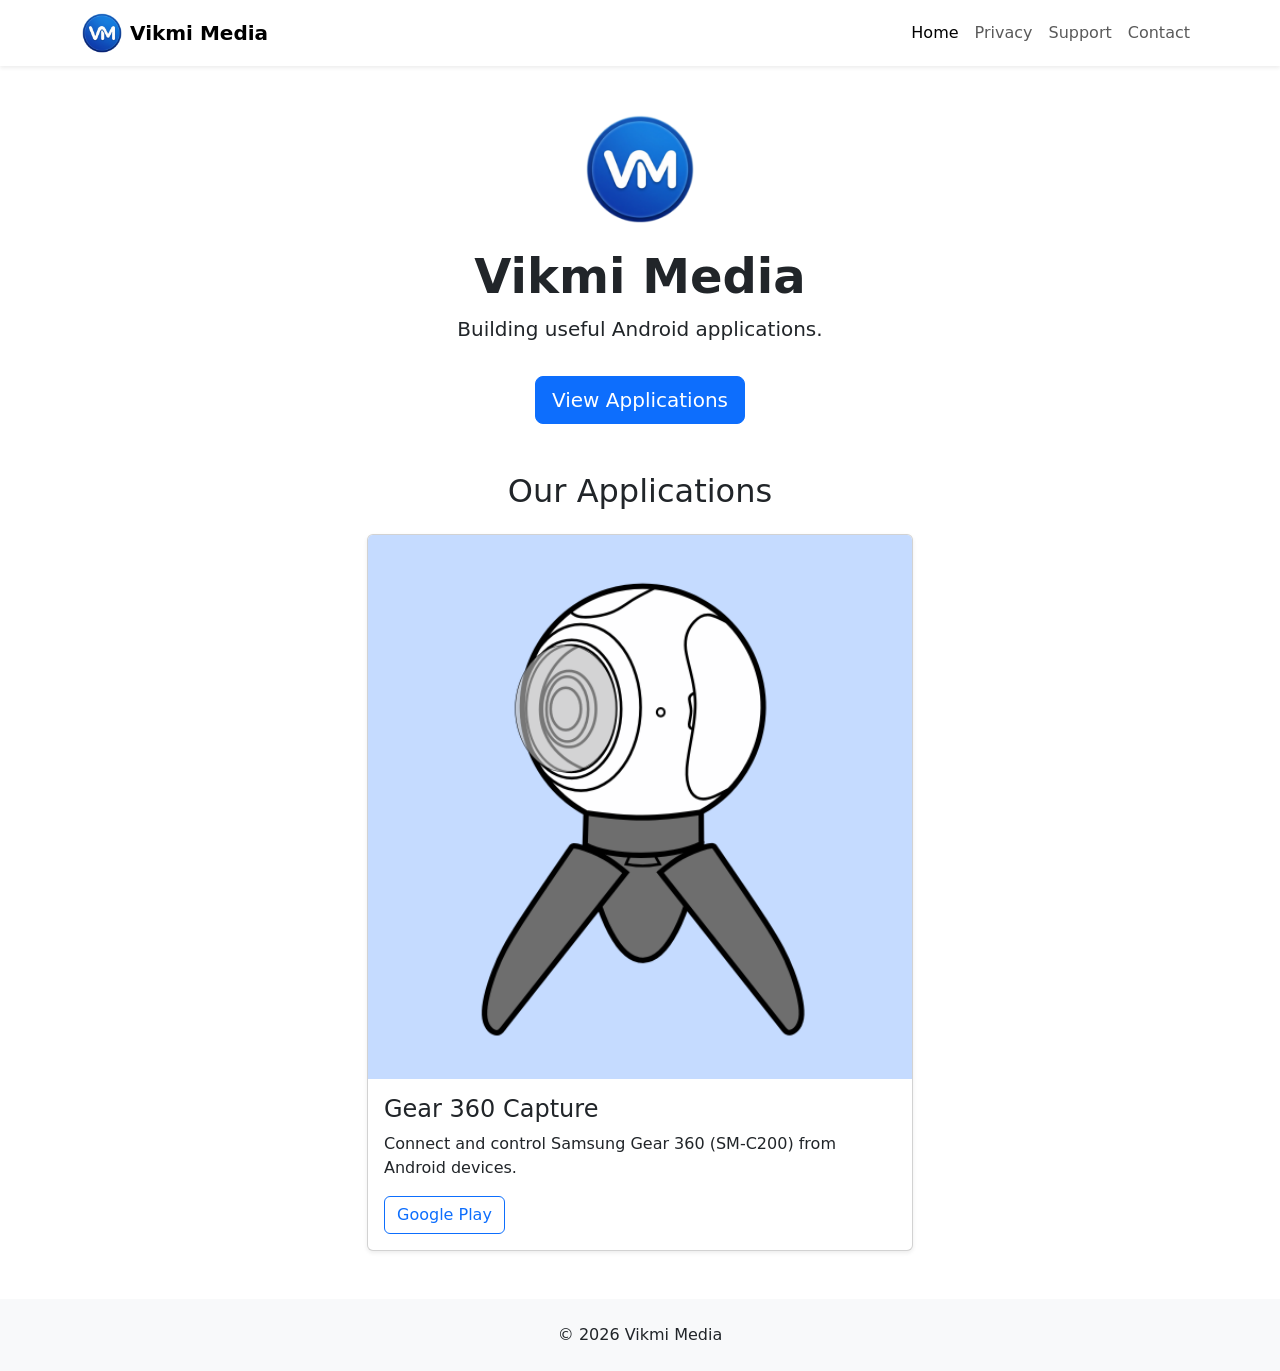
==== index.html @ a7b7f3e5 "Update index.html" ====
<!DOCTYPE html>
<html lang="en">

<head>
    <meta charset="UTF-8">
    <meta name="viewport" content="width=device-width, initial-scale=1.0">

    <title>Vikmi Media</title>

    <meta name="description"
        content="Official website of Vikmi Media, developer of Android applications including Gear 360 Capture.">

    <link rel="icon" type="image/png" href="images/favicon.png">

    <!-- Bootstrap -->
    <link href="https://cdn.jsdelivr.net/npm/bootstrap@5.3.7/dist/css/bootstrap.min.css" rel="stylesheet">

    <!-- Custom CSS -->
    <link rel="stylesheet" href="css/style.css">
</head>

<body>

    <!-- Navbar -->
    <nav class="navbar navbar-expand-lg bg-white shadow-sm">
        <div class="container">

            <a class="navbar-brand d-flex align-items-center" href="index.html">

                <img src="images/logo.png"
                    alt="Vikmi Media"
                    width="40"
                    class="me-2">

                <strong>Vikmi Media</strong>

            </a>

            <button class="navbar-toggler"
                type="button"
                data-bs-toggle="collapse"
                data-bs-target="#menu">

                <span class="navbar-toggler-icon"></span>

            </button>

            <div class="collapse navbar-collapse" id="menu">

                <ul class="navbar-nav ms-auto">

                    <li class="nav-item">
                        <a class="nav-link active" href="index.html">Home</a>
                    </li>

                    <li class="nav-item">
                        <a class="nav-link" href="privacy.html">Privacy</a>
                    </li>

                    <li class="nav-item">
                        <a class="nav-link" href="support.html">Support</a>
                    </li>

                    <li class="nav-item">
                        <a class="nav-link" href="contact.html">Contact</a>
                    </li>

                </ul>

            </div>

        </div>
    </nav>

    <!-- Hero -->
    <section class="py-5 text-center">

        <div class="container">

            <img src="images/logo.png"
                width="110"
                class="mb-4"
                alt="Logo">

            <h1 class="display-5 fw-bold">
                Vikmi Media
            </h1>

            <p class="lead">
                Building useful Android applications.
            </p>

            <a href="#apps" class="btn btn-primary btn-lg mt-3">
                View Applications
            </a>

        </div>

    </section>

    <!-- Applications -->
    <section id="apps" class="pb-5">

        <div class="container">

            <h2 class="text-center mb-4">
                Our Applications
            </h2>

            <div class="row justify-content-center">

                <div class="col-md-6">

                    <div class="card shadow-sm h-100">

                        <img src="images/gear360capture.png"
                            class="card-img-top"
                            alt="Gear 360 Capture">

                        <div class="card-body">

                            <h4 class="card-title">
                                Gear 360 Capture
                            </h4>

                            <p class="card-text">

                                Connect and control Samsung Gear 360 (SM-C200)
                                from Android devices.

                            </p>

                            <a href="#"
                                class="btn btn-outline-primary">

                                Google Play

                            </a>

                        </div>

                    </div>

                </div>

            </div>

        </div>

    </section>

    <!-- Footer -->
    <footer class="py-4 bg-light">

        <div class="container text-center">

            © 2026 Vikmi Media

        </div>

    </footer>

    <!-- Bootstrap -->
    <script src="https://cdn.jsdelivr.net/npm/bootstrap@5.3.7/dist/js/bootstrap.bundle.min.js"></script>

    <!-- Custom JS -->
    <script src="js/script.js"></script>

</body>

</html>
---- css/style.css ----

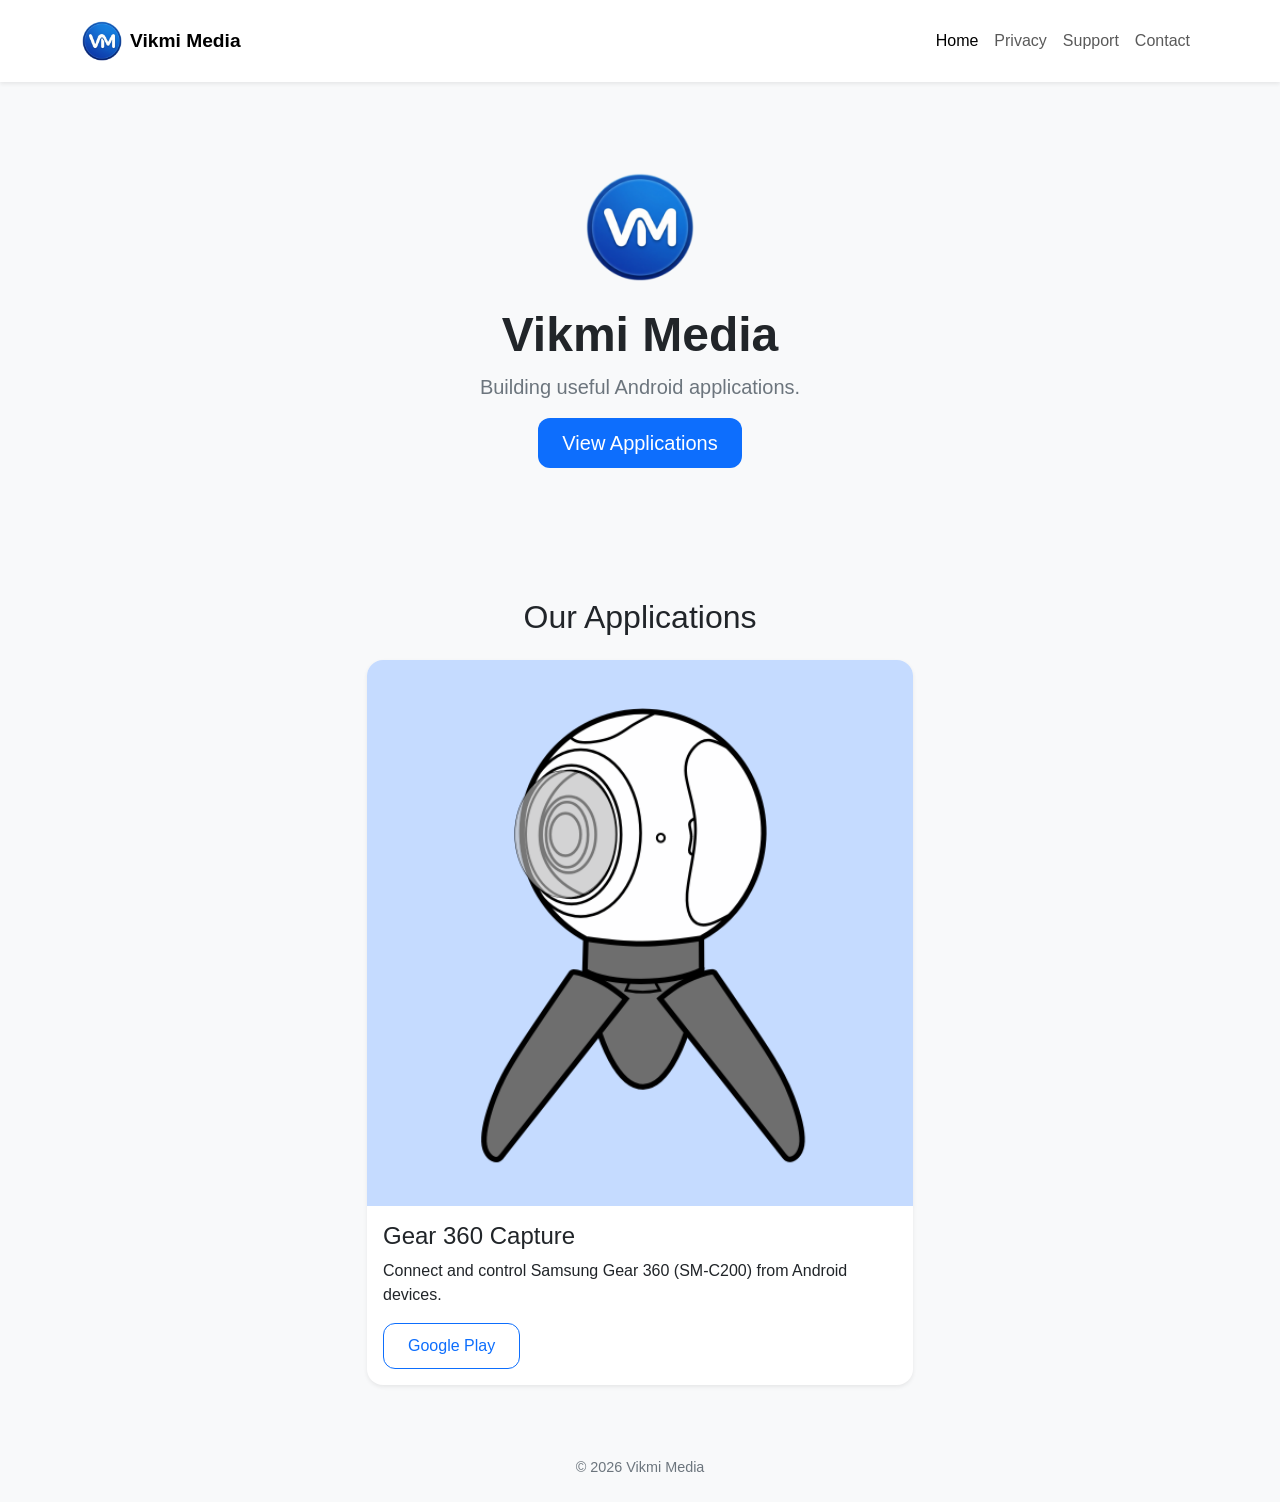
==== commit a3b70cf4: "Update index.html" ====
--- a/index.html
+++ b/index.html
@@ -73,7 +73,7 @@
     </nav>
 
     <!-- Hero -->
-    <section class="py-5 text-center">
+    <section class="hero text-center">
 
         <div class="container">
 
--- a/css/style.css
+++ b/css/style.css
@@ -1 +1,112 @@
+/* ===========================
+   Vikmi Media Website
+   =========================== */
 
+:root{
+    --primary:#0d6efd;
+    --primary-dark:#0b5ed7;
+    --bg:#f8f9fa;
+    --text:#212529;
+    --muted:#6c757d;
+    --radius:16px;
+}
+
+html{
+    scroll-behavior:smooth;
+}
+
+body{
+    font-family:Arial, Helvetica, sans-serif;
+    background:var(--bg);
+    color:var(--text);
+}
+
+/* ===========================
+   Navbar
+   =========================== */
+
+.navbar{
+    padding:16px 0;
+}
+
+.navbar-brand{
+    font-size:1.2rem;
+}
+
+/* ===========================
+   Hero
+   =========================== */
+
+.hero{
+    padding:90px 0;
+}
+
+.hero img{
+    border-radius:20px;
+}
+
+.hero h1{
+    font-weight:700;
+}
+
+.hero p{
+    color:var(--muted);
+    max-width:650px;
+    margin:auto;
+}
+
+/* ===========================
+   Button
+   =========================== */
+
+.btn{
+    border-radius:12px;
+    padding:10px 24px;
+}
+
+.btn-primary{
+    background:var(--primary);
+    border:none;
+}
+
+.btn-primary:hover{
+    background:var(--primary-dark);
+}
+
+/* ===========================
+   Card
+   =========================== */
+
+.card{
+    border:none;
+    border-radius:var(--radius);
+    overflow:hidden;
+    transition:.25s;
+}
+
+.card:hover{
+    transform:translateY(-6px);
+    box-shadow:0 15px 35px rgba(0,0,0,.12);
+}
+
+.card img{
+    object-fit:cover;
+}
+
+/* ===========================
+   Section
+   =========================== */
+
+section{
+    padding-top:40px;
+    padding-bottom:40px;
+}
+
+/* ===========================
+   Footer
+   =========================== */
+
+footer{
+    color:var(--muted);
+    font-size:.9rem;
+}
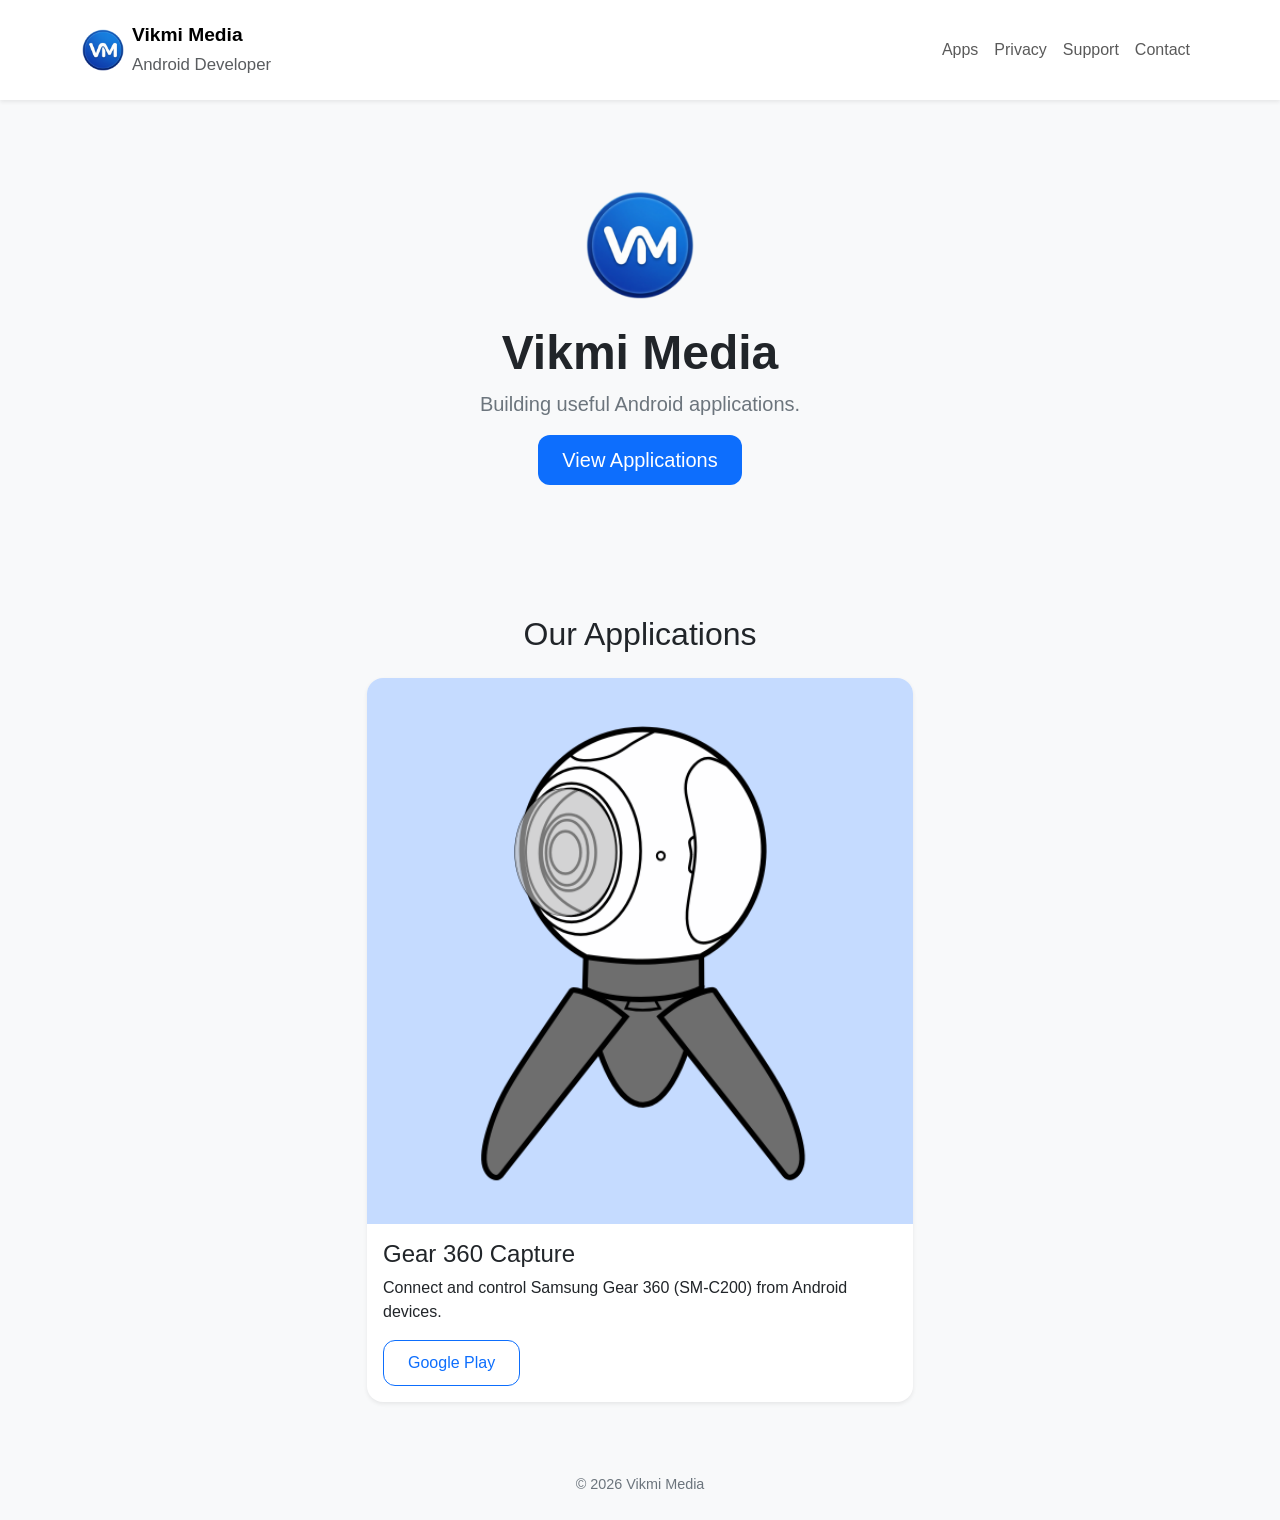
==== commit 77117e04: "Update index.html" ====
--- a/index.html
+++ b/index.html
@@ -22,56 +22,58 @@
 <body>
 
     <!-- Navbar -->
-    <nav class="navbar navbar-expand-lg bg-white shadow-sm">
-        <div class="container">
+    <nav class="navbar navbar-expand-lg navbar-light bg-white sticky-top shadow-sm">
+    <div class="container">
 
-            <a class="navbar-brand d-flex align-items-center" href="index.html">
+        <a class="navbar-brand d-flex align-items-center" href="index.html">
 
-                <img src="images/logo.png"
-                    alt="Vikmi Media"
-                    width="40"
-                    class="me-2">
+            <img src="images/logo.png"
+                 width="42"
+                 height="42"
+                 class="me-2 rounded"
+                 alt="Vikmi Media Logo">
 
-                <strong>Vikmi Media</strong>
+            <div>
+                <div class="fw-bold">Vikmi Media</div>
+                <small class="text-muted">Android Developer</small>
+            </div>
 
-            </a>
+        </a>
 
-            <button class="navbar-toggler"
-                type="button"
+        <button class="navbar-toggler"
                 data-bs-toggle="collapse"
                 data-bs-target="#menu">
 
-                <span class="navbar-toggler-icon"></span>
+            <span class="navbar-toggler-icon"></span>
 
-            </button>
+        </button>
 
-            <div class="collapse navbar-collapse" id="menu">
+        <div class="collapse navbar-collapse" id="menu">
 
-                <ul class="navbar-nav ms-auto">
+            <ul class="navbar-nav ms-auto">
 
-                    <li class="nav-item">
-                        <a class="nav-link active" href="index.html">Home</a>
-                    </li>
+                <li class="nav-item">
+                    <a class="nav-link" href="#apps">Apps</a>
+                </li>
 
-                    <li class="nav-item">
-                        <a class="nav-link" href="privacy.html">Privacy</a>
-                    </li>
+                <li class="nav-item">
+                    <a class="nav-link" href="privacy.html">Privacy</a>
+                </li>
 
-                    <li class="nav-item">
-                        <a class="nav-link" href="support.html">Support</a>
-                    </li>
+                <li class="nav-item">
+                    <a class="nav-link" href="support.html">Support</a>
+                </li>
 
-                    <li class="nav-item">
-                        <a class="nav-link" href="contact.html">Contact</a>
-                    </li>
+                <li class="nav-item">
+                    <a class="nav-link" href="contact.html">Contact</a>
+                </li>
 
-                </ul>
-
-            </div>
+            </ul>
 
         </div>
-    </nav>
 
+    </div>
+</nav>
     <!-- Hero -->
     <section class="hero text-center">
 
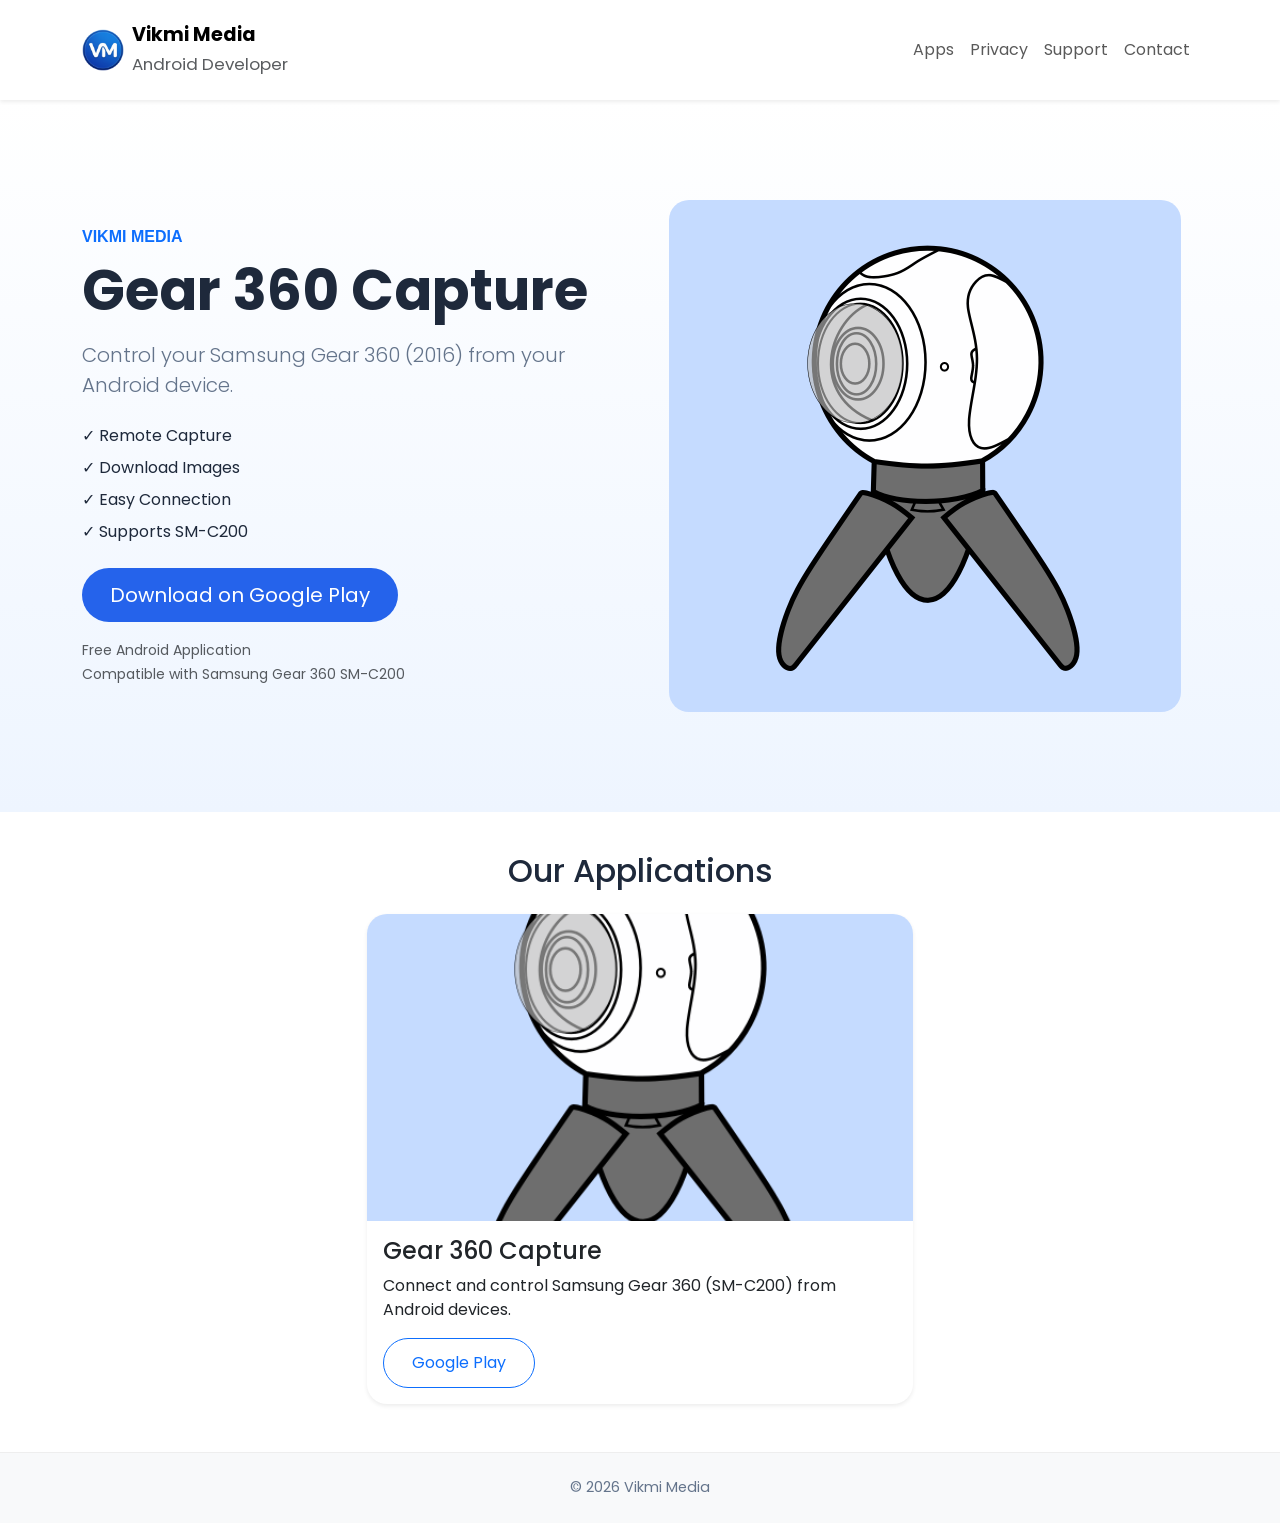
==== commit bba84cac: "Update index.html" ====
--- a/index.html
+++ b/index.html
@@ -11,6 +11,13 @@
         content="Official website of Vikmi Media, developer of Android applications including Gear 360 Capture.">
 
     <link rel="icon" type="image/png" href="images/favicon.png">
+
+    <link rel="preconnect" href="https://fonts.googleapis.com">
+    <link rel="preconnect"
+      href="https://fonts.gstatic.com"
+      crossorigin>
+    <link href="https://fonts.googleapis.com/css2?family=Poppins:wght@300;400;500;600;700&display=swap"
+      rel="stylesheet">
 
     <!-- Bootstrap -->
     <link href="https://cdn.jsdelivr.net/npm/bootstrap@5.3.7/dist/css/bootstrap.min.css" rel="stylesheet">
@@ -74,31 +81,82 @@
 
     </div>
 </nav>
-    <!-- Hero -->
-    <section class="hero text-center">
-
-        <div class="container">
-
-            <img src="images/logo.png"
-                width="110"
-                class="mb-4"
-                alt="Logo">
-
-            <h1 class="display-5 fw-bold">
-                Vikmi Media
-            </h1>
-
-            <p class="lead">
-                Building useful Android applications.
-            </p>
-
-            <a href="#apps" class="btn btn-primary btn-lg mt-3">
-                View Applications
-            </a>
-
-        </div>
-
-    </section>
+    <!-- Hero Section -->
+<section class="hero">
+    <div class="container">
+
+        <div class="row align-items-center">
+
+            <!-- Left Column -->
+            <div class="col-lg-6 mb-5 mb-lg-0">
+
+                <p class="text-primary fw-semibold mb-2">
+                    VIKMI MEDIA
+                </p>
+
+                <h1 class="display-4 fw-bold mb-3">
+                    Gear 360 Capture
+                </h1>
+
+                <p class="lead mb-4">
+                    Control your Samsung Gear 360 (2016)
+                    from your Android device.
+                </p>
+
+                <div class="mb-4">
+
+                    <div class="mb-2">
+                        ✓ Remote Capture
+                    </div>
+
+                    <div class="mb-2">
+                        ✓ Download Images
+                    </div>
+
+                    <div class="mb-2">
+                        ✓ Easy Connection
+                    </div>
+
+                    <div class="mb-2">
+                        ✓ Supports SM-C200
+                    </div>
+
+                </div>
+
+                <a href="#"
+                   class="btn btn-primary btn-lg">
+                    Download on Google Play
+                </a>
+
+                <div class="mt-3 text-muted">
+
+                    <small>
+                        Free Android Application
+                        <br>
+                        Compatible with Samsung Gear 360 SM-C200
+                    </small>
+
+                </div>
+
+            </div>
+
+            <!-- Right Column -->
+            <div class="col-lg-6 text-center">
+
+                <div class="phone-mockup">
+
+                    <img src="images/gear360capture.png"
+                         class="img-fluid"
+                         alt="Gear 360 Capture">
+
+                </div>
+
+            </div>
+
+        </div>
+
+    </div>
+</section>
 
     <!-- Applications -->
     <section id="apps" class="pb-5">
--- a/css/style.css
+++ b/css/style.css
@@ -3,12 +3,18 @@
    =========================== */
 
 :root{
-    --primary:#0d6efd;
-    --primary-dark:#0b5ed7;
-    --bg:#f8f9fa;
-    --text:#212529;
-    --muted:#6c757d;
-    --radius:16px;
+    --primary:#2563eb;
+    --primary-dark:#1d4ed8;
+
+    --background:#f8fafc;
+
+    --text:#1e293b;
+
+    --muted:#64748b;
+
+    --white:#ffffff;
+
+    --radius:18px;
 }
 
 html{
@@ -16,7 +22,7 @@
 }
 
 body{
-    font-family:Arial, Helvetica, sans-serif;
+    font-family:'Poppins', sans-serif;
     background:var(--bg);
     color:var(--text);
 }
@@ -33,12 +39,36 @@
     font-size:1.2rem;
 }
 
+.navbar-brand img{
+
+    border-radius:12px;
+
+}
+
+.nav-link{
+
+    transition:.25s;
+
+}
+
+.nav-link:hover{
+
+    color:var(--primary);
+
+}
+
 /* ===========================
    Hero
    =========================== */
 
 .hero{
-    padding:90px 0;
+    background:linear-gradient(
+        180deg,
+        #ffffff,
+        #eef5ff
+    );
+
+    padding:100px 0;
 }
 
 .hero img{
@@ -60,8 +90,11 @@
    =========================== */
 
 .btn{
-    border-radius:12px;
-    padding:10px 24px;
+
+    border-radius:999px;
+
+    padding:12px 28px;
+
 }
 
 .btn-primary{
@@ -78,19 +111,31 @@
    =========================== */
 
 .card{
+
     border:none;
-    border-radius:var(--radius);
+
+    border-radius:20px;
+
+    transition:.3s;
+
     overflow:hidden;
-    transition:.25s;
+
 }
 
 .card:hover{
-    transform:translateY(-6px);
-    box-shadow:0 15px 35px rgba(0,0,0,.12);
+
+    transform:translateY(-10px);
+
+    box-shadow:0 18px 40px rgba(0,0,0,.12);
+
 }
 
 .card img{
+
+    aspect-ratio:16/9;
+
     object-fit:cover;
+
 }
 
 /* ===========================
@@ -107,6 +152,24 @@
    =========================== */
 
 footer{
-    color:var(--muted);
-    font-size:.9rem;
+   background:#ffffff;
+   border-top:1px solid #eee;
+   color:var(--muted);
+   font-size:.9rem;
 }
+
+@media(max-width:768px){
+
+.hero{
+
+padding:70px 0;
+
+}
+
+.hero h1{
+
+font-size:2rem;
+
+}
+
+}
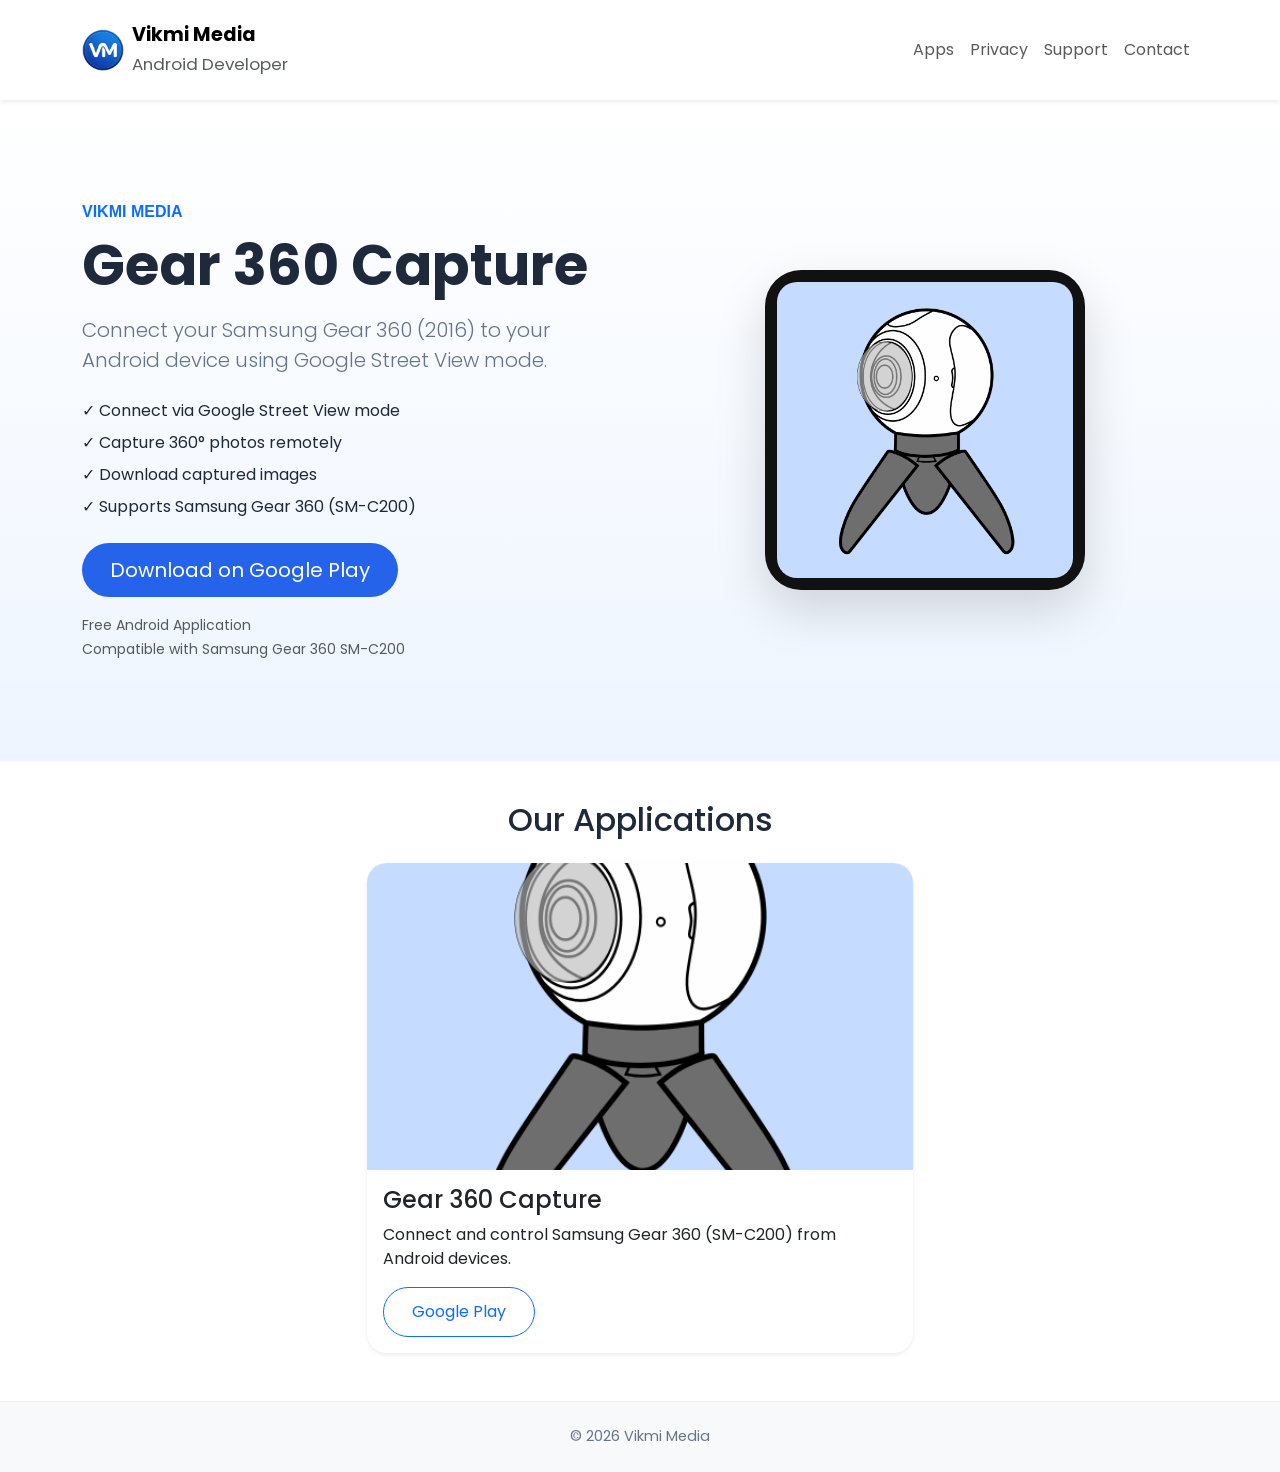
==== commit 39f09cb5: "Update index.html" ====
--- a/index.html
+++ b/index.html
@@ -99,26 +99,25 @@
                 </h1>
 
                 <p class="lead mb-4">
-                    Control your Samsung Gear 360 (2016)
-                    from your Android device.
+                    Connect your Samsung Gear 360 (2016) to your Android device using Google Street View mode.
                 </p>
 
                 <div class="mb-4">
 
                     <div class="mb-2">
-                        ✓ Remote Capture
-                    </div>
-
-                    <div class="mb-2">
-                        ✓ Download Images
-                    </div>
-
-                    <div class="mb-2">
-                        ✓ Easy Connection
-                    </div>
-
-                    <div class="mb-2">
-                        ✓ Supports SM-C200
+                        ✓ Connect via Google Street View mode
+                    </div>
+
+                    <div class="mb-2">
+                        ✓ Capture 360° photos remotely
+                    </div>
+
+                    <div class="mb-2">
+                        ✓ Download captured images
+                    </div>
+
+                    <div class="mb-2">
+                        ✓ Supports Samsung Gear 360 (SM-C200)
                     </div>
 
                 </div>
--- a/css/style.css
+++ b/css/style.css
@@ -71,6 +71,35 @@
     padding:100px 0;
 }
 
+/* Smartphone Mockup */
+
+.phone-mockup{
+
+    max-width:320px;
+
+    margin:auto;
+
+    padding:12px;
+
+    background:#111;
+
+    border-radius:36px;
+
+    box-shadow:
+        0 20px 50px rgba(0,0,0,.15);
+
+}
+
+.phone-mockup img{
+
+    width:100%;
+
+    display:block;
+
+    border-radius:24px;
+
+}
+
 .hero img{
     border-radius:20px;
 }
@@ -158,18 +187,17 @@
    font-size:.9rem;
 }
 
-@media(max-width:768px){
-
-.hero{
-
-padding:70px 0;
-
-}
-
-.hero h1{
-
-font-size:2rem;
-
-}
-
-}
+/* Mobile */
+
+@media (max-width:768px){
+
+    .hero{
+        padding:70px 0;
+        text-align:center;
+    }
+
+    .phone-mockup{
+        margin-top:30px;
+    }
+
+}
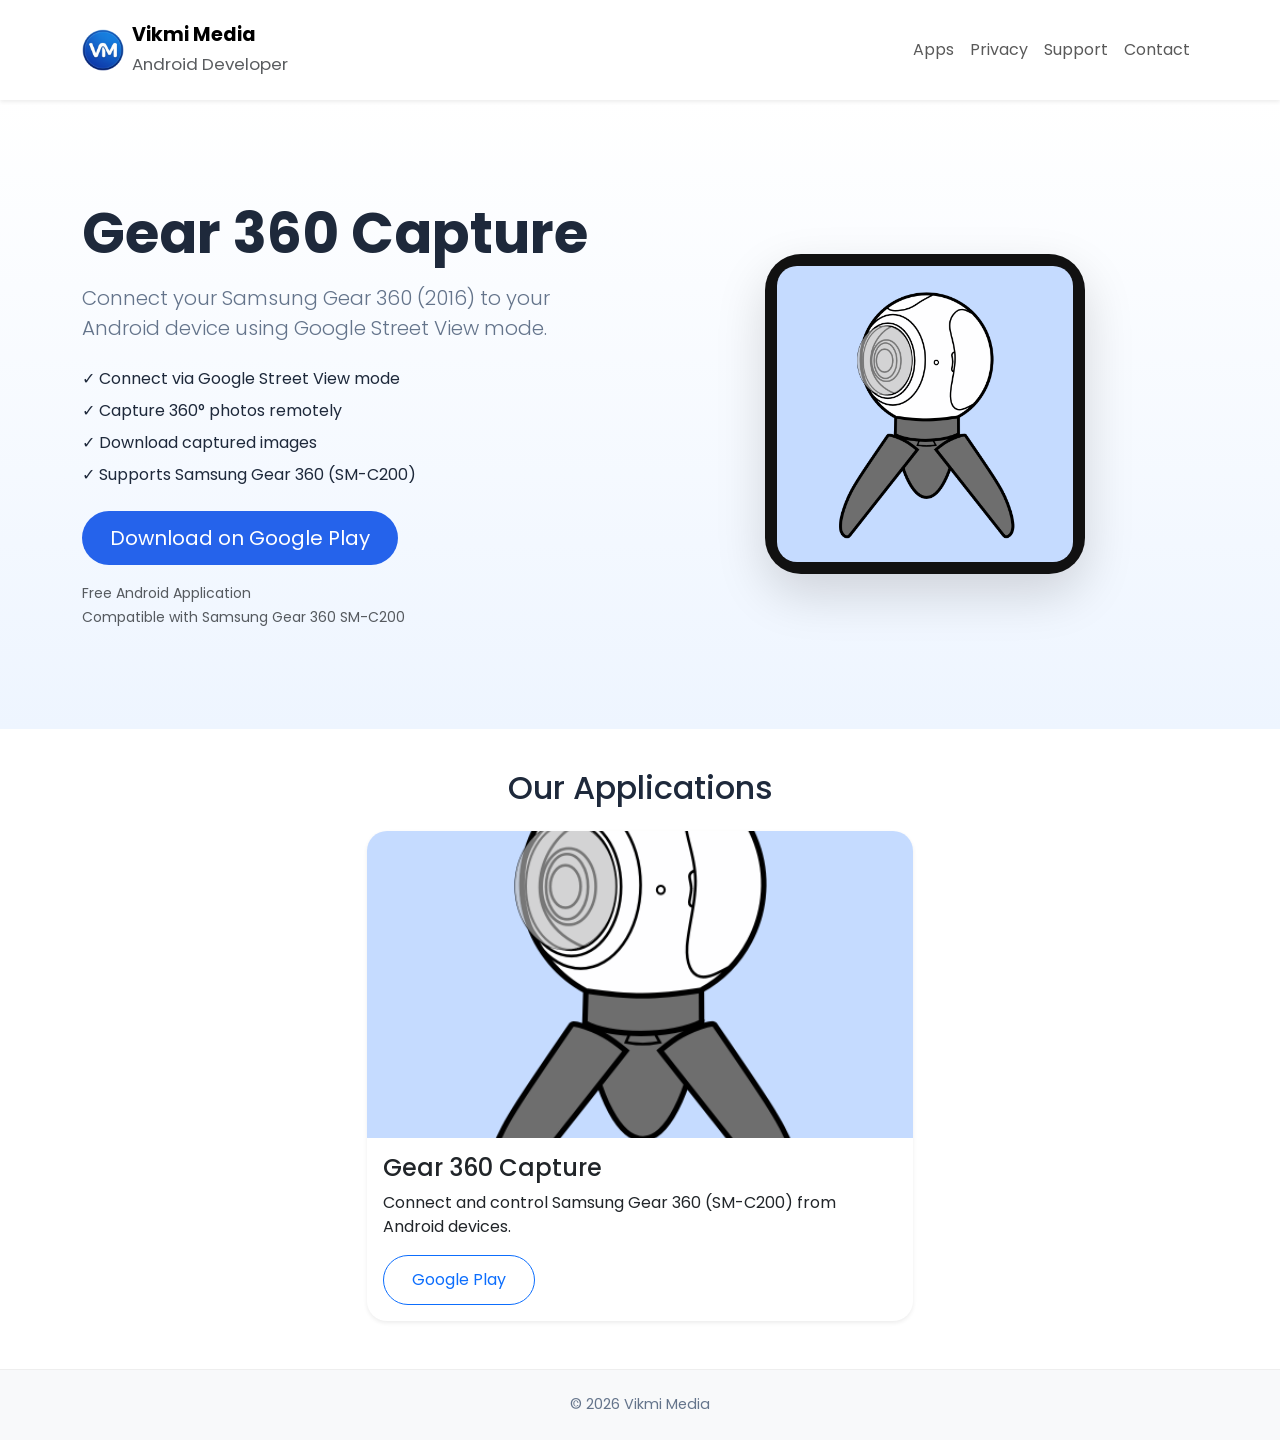
==== commit b72bf5ba: "Update index.html" ====
--- a/index.html
+++ b/index.html
@@ -90,10 +90,6 @@
             <!-- Left Column -->
             <div class="col-lg-6 mb-5 mb-lg-0">
 
-                <p class="text-primary fw-semibold mb-2">
-                    VIKMI MEDIA
-                </p>
-
                 <h1 class="display-4 fw-bold mb-3">
                     Gear 360 Capture
                 </h1>
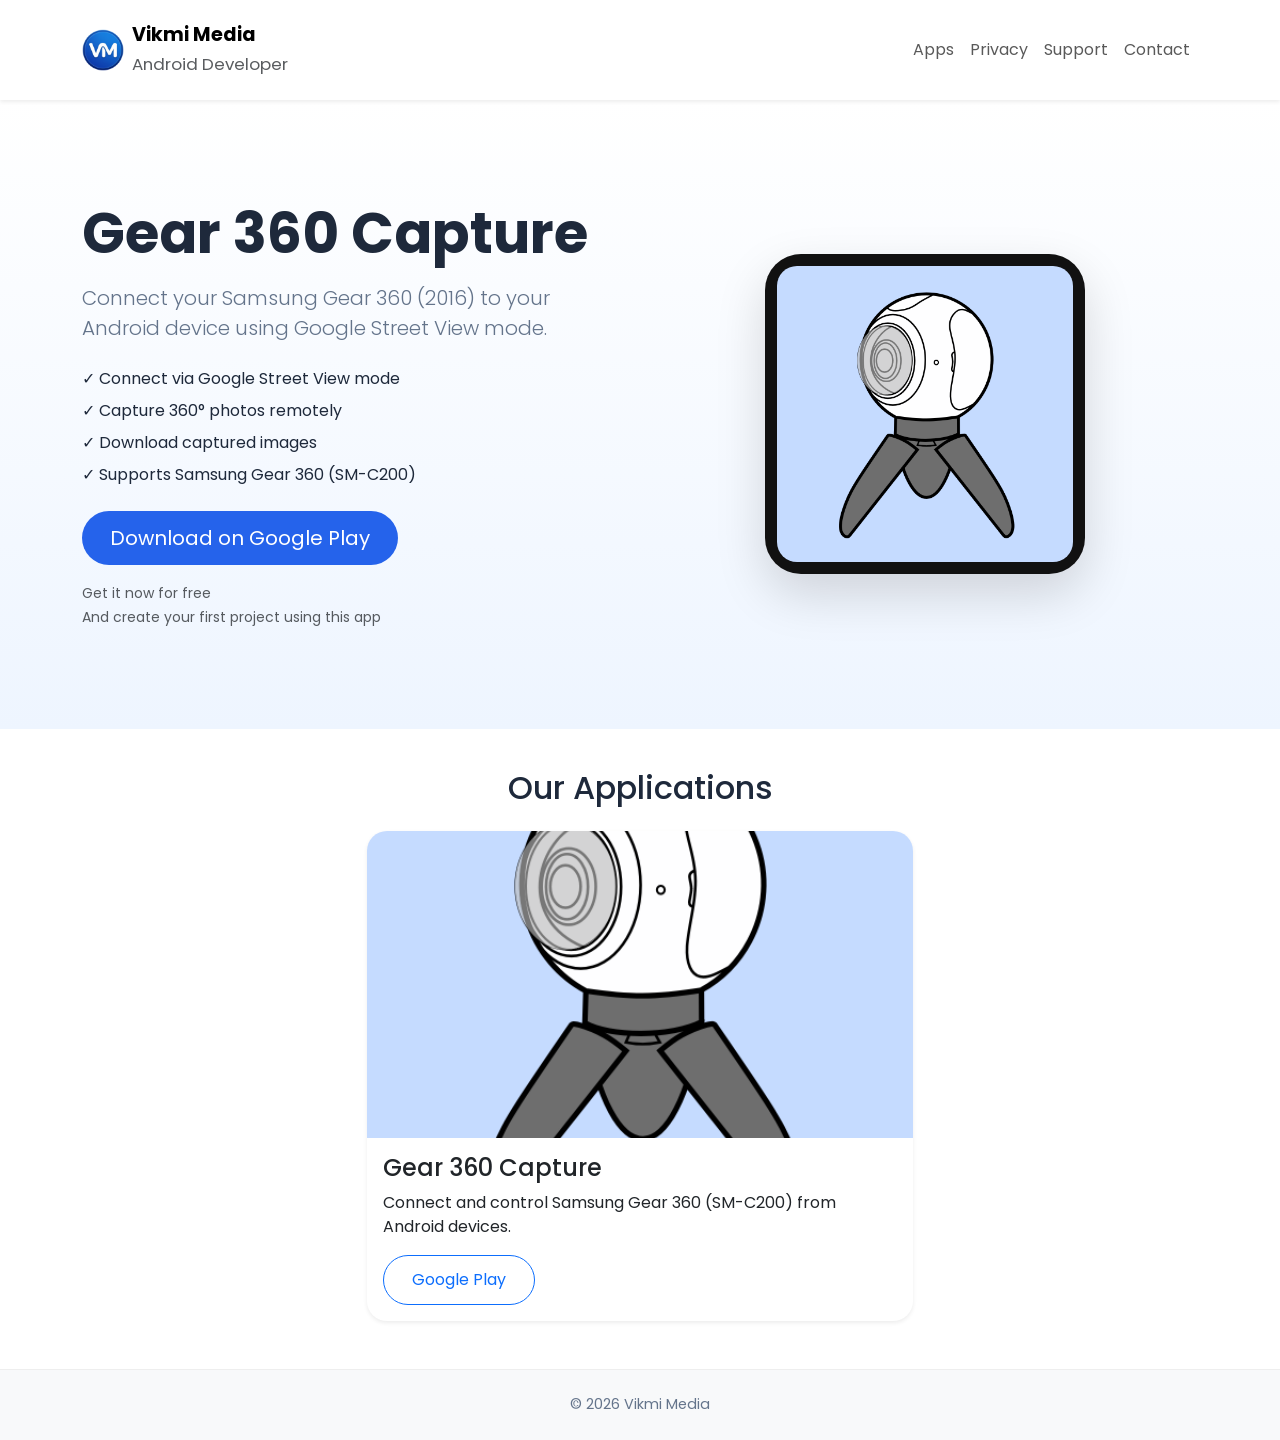
==== commit 08c495c2: "Update index.html" ====
--- a/index.html
+++ b/index.html
@@ -126,9 +126,9 @@
                 <div class="mt-3 text-muted">
 
                     <small>
-                        Free Android Application
+                        Get it now for free
                         <br>
-                        Compatible with Samsung Gear 360 SM-C200
+                        And create your first project using this app
                     </small>
 
                 </div>
